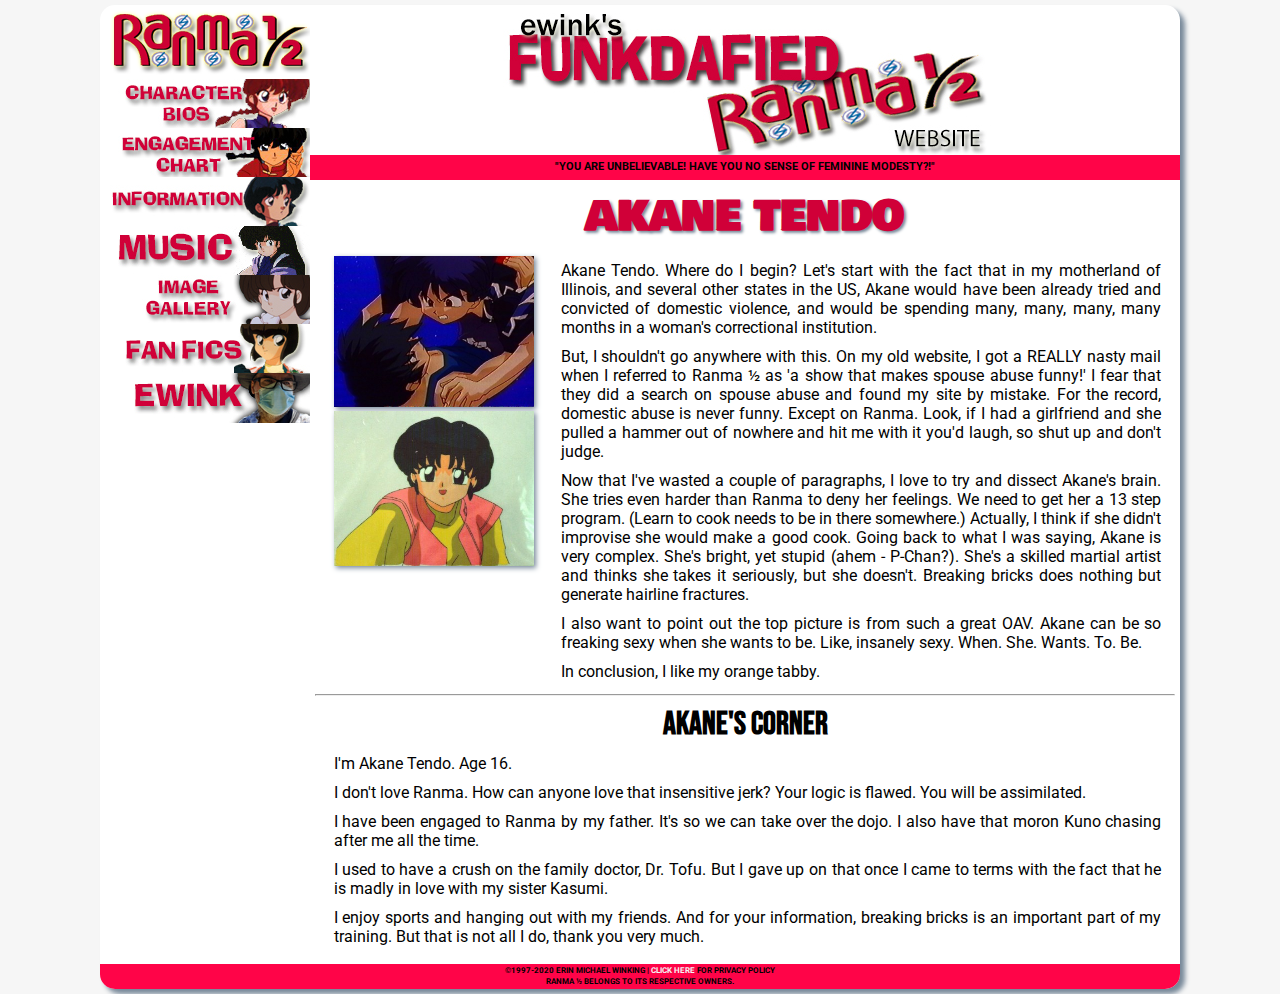
==== akane.html @ 0a14371d "Added a few character pages." ====
<!DOCTYPE html>
<html lang="en">
<head>
    <meta charset="UTF-8">
    <meta name="viewport" content="width=device-width, initial-scale=1.0">
    <title>ewink's FUNKDAFIED Ranma ½ Website!</title>
    <link rel="preconnect" href="https://fonts.gstatic.com">
    <link href="https://fonts.googleapis.com/css2?family=Bebas+Neue&family=Bowlby+One&family=Roboto&display=swap" rel="stylesheet">
    <link rel="stylesheet" href="funkdafied.css">
    <link rel="stylesheet" href="funk.mobile.css">
    <script src="https://ajax.googleapis.com/ajax/libs/jquery/3.5.1/jquery.min.js"></script>
    <!-- Global site tag (gtag.js) - Google Analytics -->
    <script async src="https://www.googletagmanager.com/gtag/js?id=G-Y1V52B0DYT"></script>
    <script>
        window.dataLayer = window.dataLayer || [];
        function gtag(){dataLayer.push(arguments);}
        gtag('js', new Date());
    
        gtag('config', 'G-Y1V52B0DYT');
    </script>
</head>
<body>
    <div id="wrapper">
        <div id="display">
            <nav>
                <!-- NAVIGATION BAR FOR DISPLAY ON LARGE SCREENS -->
                <a href="index.html"><img src="img/ranleft.png" alt="Ranma ½" class="nav-top"></a>
                <a href="characters.html"><img src="img/charbios.jpg" alt="Character Bios" class="nav-img"></a>
                <a href="engagementchart.html"><img src="img/engagec.jpg" alt="Engagement Chart" class="nav-img"></a>
                <a href="information.html"><img src="img/411.jpg" alt="Information" class="nav-img"></a>
                <a href="music.html"><img src="img/music.jpg" alt="Music" class="nav-img"></a>
                <a href="imagegallery.html"><img src="img/imagegal.jpg" alt="Image Gallery" class="nav-img"></a>
                <a href="fanfics.html"><img src="img/fanfics.jpg" alt="Fan Fiction" class="nav-img"></a>
                <a href="ewink.html"><img src="img/ewinkr.jpg" alt="ewink! (That's me.)" class="nav-img"></a>
            </nav>
            <div id="content">
                    <!-- TITLE HEADER FOR DISPLAY ON LARGE SCREENS  -->
                    <img src="img/titlebanner.jpg" alt="ewink's FUNKDAFIED Ranma ½ website!" class="header-img">
                <div class="mobilehead">
                    <!-- TITLE HEADER AND NAVIGATION FOR SMALL SCREENS / MOBILE  -->
                    <div id="mobile-title">
                        <h2 class="mob-title-upper">ewink's</h2>
                        <h1 class="mob-head">FUNKDAFIED</h1>
                        <h2 class="mob-title-lower">Ranma ½ Website</h2>
                    </div>
                    <div class="mobile-nav">
                            <a href="index.html" class="mob-nav-bar">HOME</a>
                            <a href="characters.html" class="mob-nav-bar">CHARACTERS</a>
                            <a href="engagementchart.html" class="mob-nav-bar">ENGAGEMENTS</a>
                            <a href="information.html" class="mob-nav-bar">INFORMATION</a>
                            <a href="music.html" class="mob-nav-bar">MUSIC</a>
                            <a href="imagegallery.html" class="mob-nav-bar">IMAGE GALLERY</a>
                            <a href="fanfics.html" class="mob-nav-bar">FAN FICS</a>
                            <a href="ewink.html" class="mob-nav-bar">EWINK</a>
                    </div>
                </div>
                <!-- UNIVERSAL CONTENT  -->
                <div class="seperator">
                    <p class="sep">"You are unbelievable! Have you no sense of feminine modesty?!"</p>
                </div>
                <section>
                    <h2 class="subhead">Akane Tendo</h2>
                    <article>
                        <div class="col">
                            <img src="img/akane-doll103.jpg" alt="Akane Tendo" class="left mob-sizing">
                            <img src="img/akane05.jpg" alt="Akane Tendo" class="left mob-sizing">
                        </div>
                        <div class="col">
                            <p>Akane Tendo. Where do I begin? Let's start with the fact that in my motherland of Illinois, and several other states in the US, Akane would have been already 
                            tried and convicted of domestic violence, and would be spending many, many, many, many months in a woman's correctional institution.</p>
                            <p>But, I shouldn't go anywhere with this. On my old website, I got a REALLY nasty mail when I referred to Ranma ½ as 'a show that makes spouse abuse funny!' 
                            I fear that they did a search on spouse abuse and found my site by mistake. For the record, domestic abuse is never funny. Except on Ranma. Look, if I had a girlfriend and 
                            she pulled a hammer out of nowhere and hit me with it you'd laugh, so shut up and don't judge.</p>
                            <p>Now that I've wasted a couple of paragraphs, I love to try and dissect Akane's brain. She tries even harder than Ranma to deny her feelings. We need to get her a 13 step program.
                            (Learn to cook needs to be in there somewhere.) Actually, I think if she didn't improvise she would make a good cook. Going back to what I was saying, Akane is very complex. 
                            She's bright, yet stupid (ahem - P-Chan?). She's a skilled martial artist and thinks she takes it seriously, but she doesn't. Breaking bricks does nothing but generate hairline fractures.</p>
                            <p>I also want to point out the top picture is from such a great OAV. Akane can be so freaking sexy when she wants to be. Like, insanely sexy. When. She. Wants. To. Be.</p>
                            <p>In conclusion, I like my orange tabby.</p>

                        </div>
                    </article>
                    <hr>
                    <div class="col">
                        <h3 class="article-head">Akane's Corner</h3>
                        <p>I'm Akane Tendo. Age 16.</p>
                        <p>I don't love Ranma. How can anyone love that insensitive jerk? Your logic is flawed. You will be assimilated.</p>
                        <p>I have been engaged to Ranma by my father. It's so we can take over the dojo. I also have that moron Kuno chasing after me all the time.</p>
                        <p>I used to have a crush on the family doctor, Dr. Tofu. But I gave up on that once I came to terms with the fact that he is madly in love with my sister Kasumi.</p>
                        <p>I enjoy sports and hanging out with my friends. And for your information, breaking bricks is an important part of my training. But that is not all I do, thank you very much.</p>
                    </div>
                </section>
            </div>
        </div>
        <footer>
            <p class="copyright">©1997-2020 Erin Michael Winking | <a href="privacy.html" target="_blank" class="redbg">Click here</a> for privacy policy</p>
            <p class="copyright">Ranma ½ belongs to its respective owners.</p>
        </footer>
    </div>
</body>
</html>
---- funkdafied.css ----
/* Fonts:  */
        /* font-family: 'Bebas Neue', cursive; HEADLINES */
        /* font-family: 'Bowlby One', cursive; FUNK STYLED */
        /* font-family: 'Roboto', sans-serif;  PARAGRAPHS AND WHAT NOT */

        * {
            margin: 0;
            padding: 0;
            /* outline: 1px solid black; */
        }

        a {
            text-decoration: none;
            color: #FF0448;
        }

        a:visited {
            text-decoration: none;
            color: #d00038;
        }

        body {
            background-color: #f6f6f6;
        }

        .italics {
            font-style: italic;
        }

        div#wrapper {
            max-width: 1080px;
            margin: 5px auto;
            background-color: white;
            box-shadow: 5px 5px 5px lightslategray;
            border-radius: 15px;
        }

        div#display {
            min-height: 700px;
        }

            div#display nav {
                display: inline-block;
                padding-left: 10px;
                width: 200px;
            }

            div#display nav img.nav-img {
                margin-top: -5px;
            }

        div#content {
            display: inline-block;
            width: 100%;
        }

            img.header-img {
                margin: 0 auto;
            }

            /* MOBILE FRIENDLY CSS DOWN HERE! */

            h2.mob-title-upper {
                font-size: 1.5em;
                font-family: 'Bebas Neue', cursive;
                margin-left: 10%;
                margin-bottom: -20px;
            }

            h2.mob-title-lower {
                font-size: 1.5em;
                font-family: 'Bebas Neue', cursive;
                margin-left: 30%;
                margin-top: -20px;
            }

            h1.mob-head {
                font-family: 'Bowlby One', cursive;
                color: #d00038;
                text-shadow: 1px 1px 3px lightslategray;
                margin-left: 5%;
            }

            .mobile-nav {
                display: flex;
                flex-wrap: wrap;
                justify-content: space-around;
                align-items: center;
                width: 100%;
            }

            .mob-nav-bar {
                display: inline;
                font-family: 'Bowlby One', cursive;
                font-size: 0.8em;
                background-color: #d00038;
                padding: 0.5em;
                text-align: center;
                border: 1px solid black;
                border-radius: 3px;
                box-shadow: 1px 1px 2px lightslategray;
            }

                .mobile-nav a {
                    text-decoration: none;
                    color: black;
                }

            /* BACK TO UNIVERSAL CSS! */

            div.seperator {
                min-height: 25px;
                background-color: #FF0448;
                padding: 0 1em;
            }

                div.seperator p.sep {
                    font-family: 'Roboto', sans-serif;
                    font-weight: bold;
                    font-size: 0.7em;
                    text-align: center;
                    padding-top: 5px;
                    padding-bottom: 5px;
                    text-transform: uppercase;
                }

        section {
            padding: 5px;
        }

            section h2.subhead {
                font-family: 'Bowlby One', cursive;
                font-size: 2.5em;
                text-align: center;
                text-transform: uppercase;
                text-shadow: 2px 2px 3px lightslategray;
                color: #d00038;
            }

            section img.left {
                width: 200px;
                margin-left: 10px;
                box-shadow: 2px 2px 5px lightslategray;
            }

            section p {
                display: block;
                font-family: 'Roboto', sans-serif;
                text-align: justify;
                padding: 5px 5px 5px 10px;
            }

            hr.sep-hr {
                width: 50%;
                margin: 5px auto;
                border-top: 1px dotted #d00038;
            }

        article {
            display: flex;
            width: 100%;
        }

/* CODE DEALING WITH THE CHARACTER BIOS NAME LIST! */

            .char-namelist {
                display: flex;
                margin: 5px;
                padding: 3px;
                border-top: 2px dotted #d00038;
                border-bottom: 2px dotted #d00038;
            }

            .char-col-left {
                display: inline-block;
                border-right: 3px solid #FF0448;
                width: 40%;
            }

            .char-col-right {
                display: inline-block;
                border-left: 3px solid #FF0448;
                width: 40%;
            }

                p.char-name {
                    font-size: 1em;
                    font-family: 'Bowlby One', cursive;
                    text-align: right;
                    text-transform: uppercase;
                    height: 35px;
                    vertical-align: middle;
                    color: #d00038;
                }

                p.char-desc {
                    font-size: 1em;
                    font-family: 'Roboto', sans-serif;
                    text-align: left;
                    vertical-align: middle;
                    height: 35px;
                    color: black;
                }

                p.tiny-text {
                    font-size: 0.3em;
                    font-family: 'Roboto', sans-serif;
                }

/* CHARACTER BIO PAGE STYLING */

        h3.article-head {
            font-size: 2em;
            font-family: 'Bebas Neue', cursive;
            text-align: center;
            text-transform: uppercase;
            margin-bottom: 5px;
        }

        .col {
            padding: 1%;
        }

        footer {
            min-height: 25px;
            width: 100%;
            background-color: #FF0448;
            border-bottom-left-radius: 15px;
            border-bottom-right-radius: 15px;
            margin-bottom: 0px;
        }

            footer p.copyright {
                padding-top: 2px;
                font-size: 0.5em;
                font-weight: bold;
                font-family: 'Roboto', sans-serif;
                text-align: center;
                text-transform: uppercase;
                color: black;
            }

            footer a.redbg {
                font-family: 'Roboto', sans-serif;
                text-decoration: dotted;
                color: whitesmoke;
            }
---- funk.mobile.css ----
/* CSS FILE CONTAINING INSTRUCTIONS FOR RESPONSIVE DISPLAY. */

@media only screen and (max-width: 480px) {
    nav .nav-img, .nav-top, img.header-img, img.mob-con-sizing {
        display: none;
    }

    #display {
        display: block;
    }

    h1.mob-head {
        font-size: 2em;
    }

    img.mob-sizing {
        width: 100px;
    }

    .mob-nav-bar {
        width: 45%;
    }
}

@media only screen and (min-width: 481px) {
    nav, .nav-img, .nav-top, img.header-img, img.mob-con-sizing {
        display: none;
    }

    #display {
        display: block;
    }

    h1.mob-head {
        font-size: 2.5em;
    }

    img.mob-sizing {
        width: 150px;
    }

    .mob-nav-bar {
        width: 45%;
    }
}

@media only screen and (min-width: 1024px) {
    div.mobilehead {
        display: none;
    }

    #display {
        display: flex;
    }

    nav, .nav-img, .nav-top {
        display: inherit;
    }

    img.header-img {
        display: block;
    }

    img.mob-sizing {
        width: auto;
    }

    img.mob-con-sizing {
        display: inline-block;
    }
}
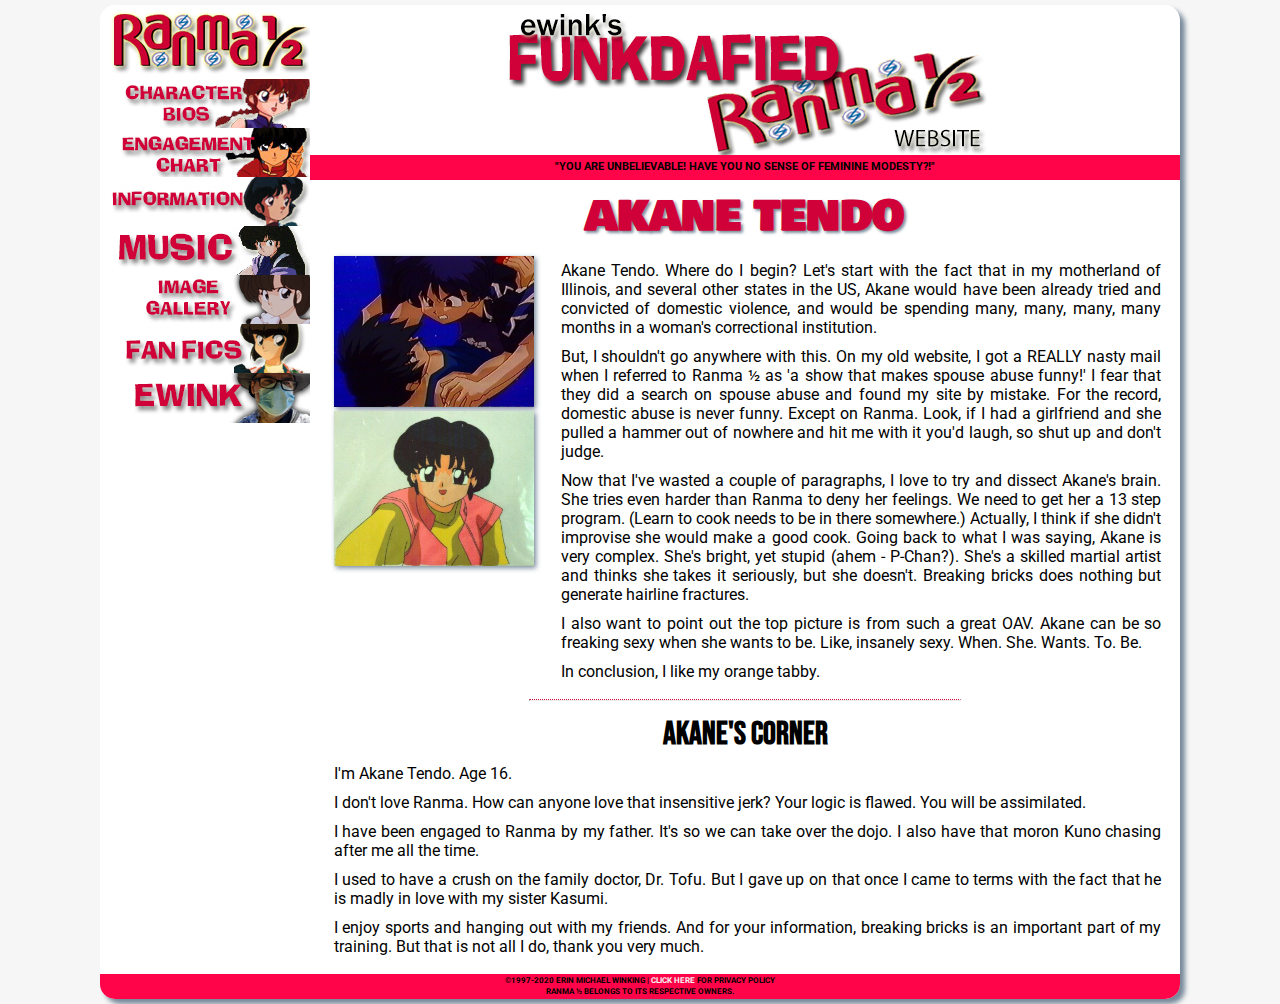
==== commit 71c50cb6: "Completed a few character pages." ====
--- a/akane.html
+++ b/akane.html
@@ -79,7 +79,7 @@
 
                         </div>
                     </article>
-                    <hr>
+                    <hr class="sep-hr">
                     <div class="col">
                         <h3 class="article-head">Akane's Corner</h3>
                         <p>I'm Akane Tendo. Age 16.</p>
